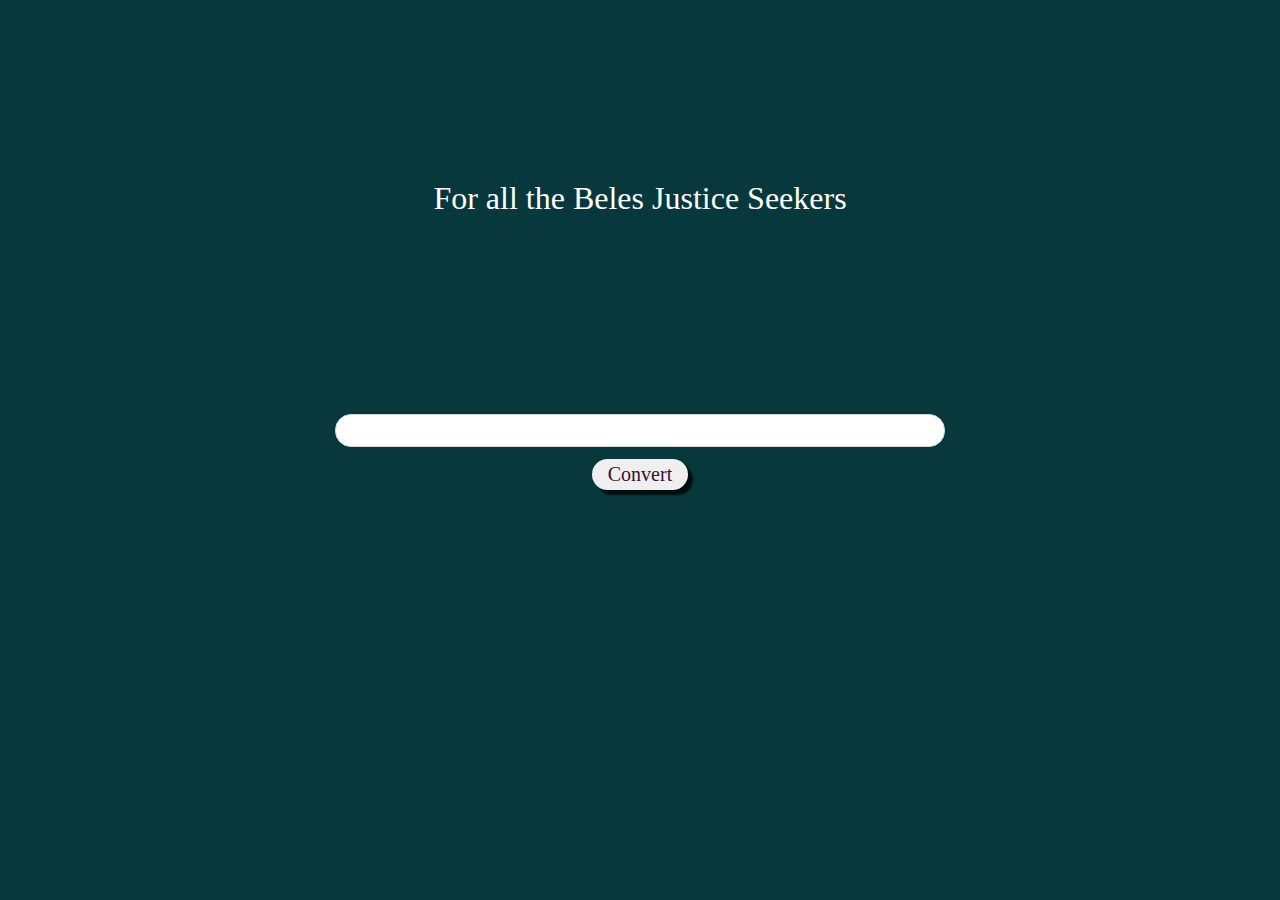
==== index.html @ 9f47d3c3 "fix: renamed beles.html to index.html" ====
<!DOCTYPE html>
<html lang="en">

<head>
    <meta charset="UTF-8">
    <meta name="viewport" content="width=device-width, initial-scale=1.0">
    <title>For our lovley beles justice seekers</title>
    <link rel="stylesheet" href="css/beles.css">
    <script defer src="javascript/beles.js"></script>
</head>

<body>
    <h1 class="header">For all the Beles Justice Seekers</h1>
    <form class="geez-form" onsubmit="handleSubmit(event)">
        <input name="geezinput" type="text" class="geez-input">
        <button name="submit" type="submit" class="submit-btn">Convert</button>
    </form>
    <p class="latin-text">Geli meli</p>
</body>

</html>
---- css/beles.css ----
@import url("reset.css");

:root {
    --border-color: #D6D6D6;
    --btn-color: #361134;
    --bg-color: #07393C;
    --text-color: #CCCCCC;
    --header-color: white;
}


body {
    width: 100vw;
    height: 100vh;
    display: grid;
    place-content: center;
    background-color: var(--bg-color);
}


.header {
    position: absolute;
    top: 20%;
    left: 0;
    right: 0;
    text-align: center;
    font: 2rem Georgia, serif;
    color: var(--header-color);
}


.geez-form {
    display: flex;
    flex-flow: column nowrap;
    align-items: center;
}


.geez-input {
    min-width: min(80ch, 70vw);
    padding: 0.5rem;
    margin: 0.5rem;
    border-radius: 1rem;
    border: 1px solid var(--border-color);
    
}


.submit-btn {
    padding: 0.25rem 1rem;
    margin: 0.25rem;
    font: 1.25rem Georgia, serif;
    border: none;
    border-radius: 1rem;
    color: var(--btn-color);
    box-shadow: 5px 5px 2px 0px rgba(0,0,0,0.75);
    transition: all 0.3s ease-in-out;
}

.submit-btn:hover {
    transform: scale(1.02);
}

.latin-text {
    display: none;
    width: min(80ch, 80vw);
    max-width: 80vh;
    margin-top: 2rem;
    overflow-y: scroll;
    font: 1rem Georgia, serif;
    color: var(--text-color);
}
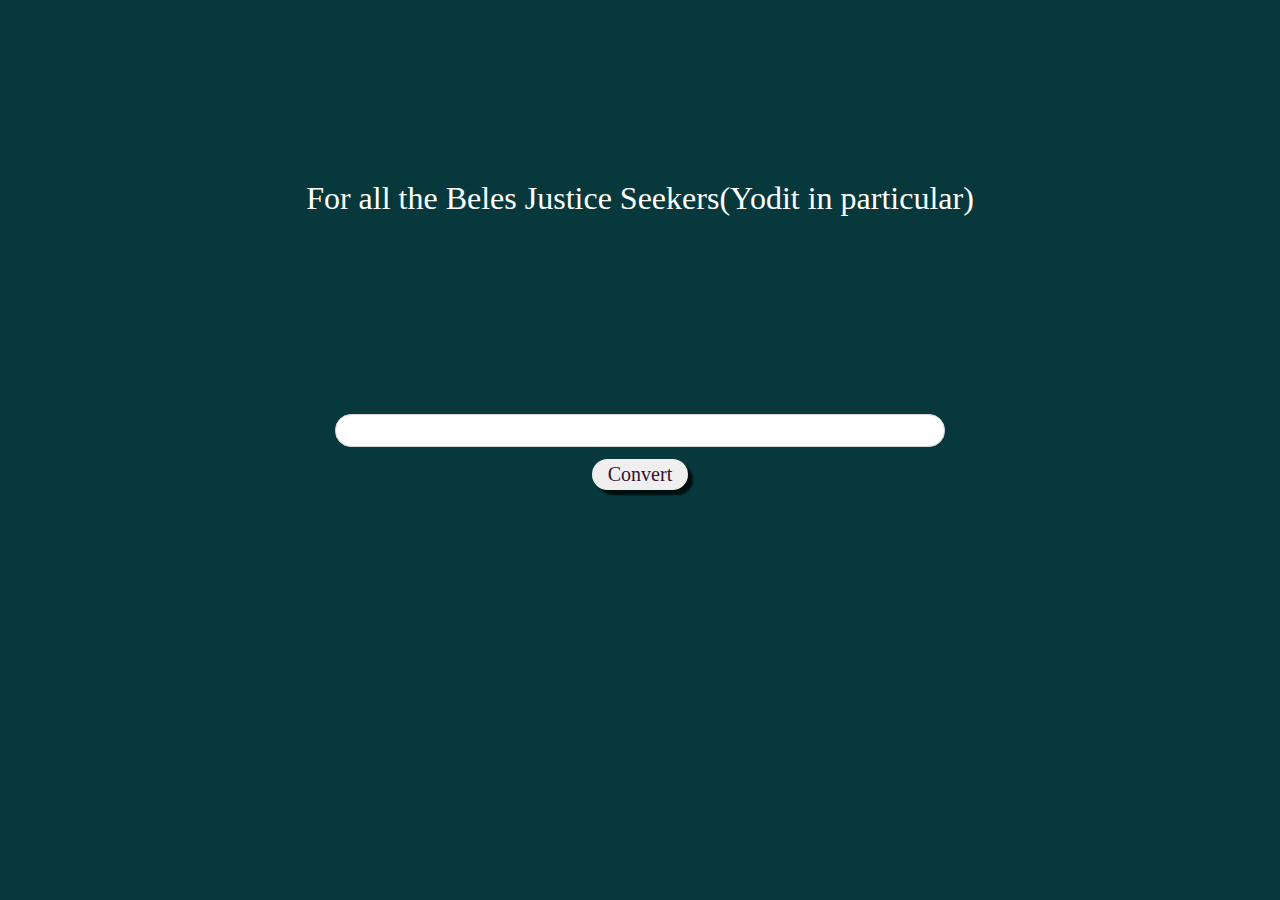
==== commit 1256f3c2: "feat: sily feature to joke with Y" ====
--- a/index.html
+++ b/index.html
@@ -10,7 +10,7 @@
 </head>
 
 <body>
-    <h1 class="header">For all the Beles Justice Seekers</h1>
+    <h1 class="header">For all the Beles Justice Seekers(Yodit in particular)</h1>
     <form class="geez-form" onsubmit="handleSubmit(event)">
         <input name="geezinput" type="text" class="geez-input">
         <button name="submit" type="submit" class="submit-btn">Convert</button>
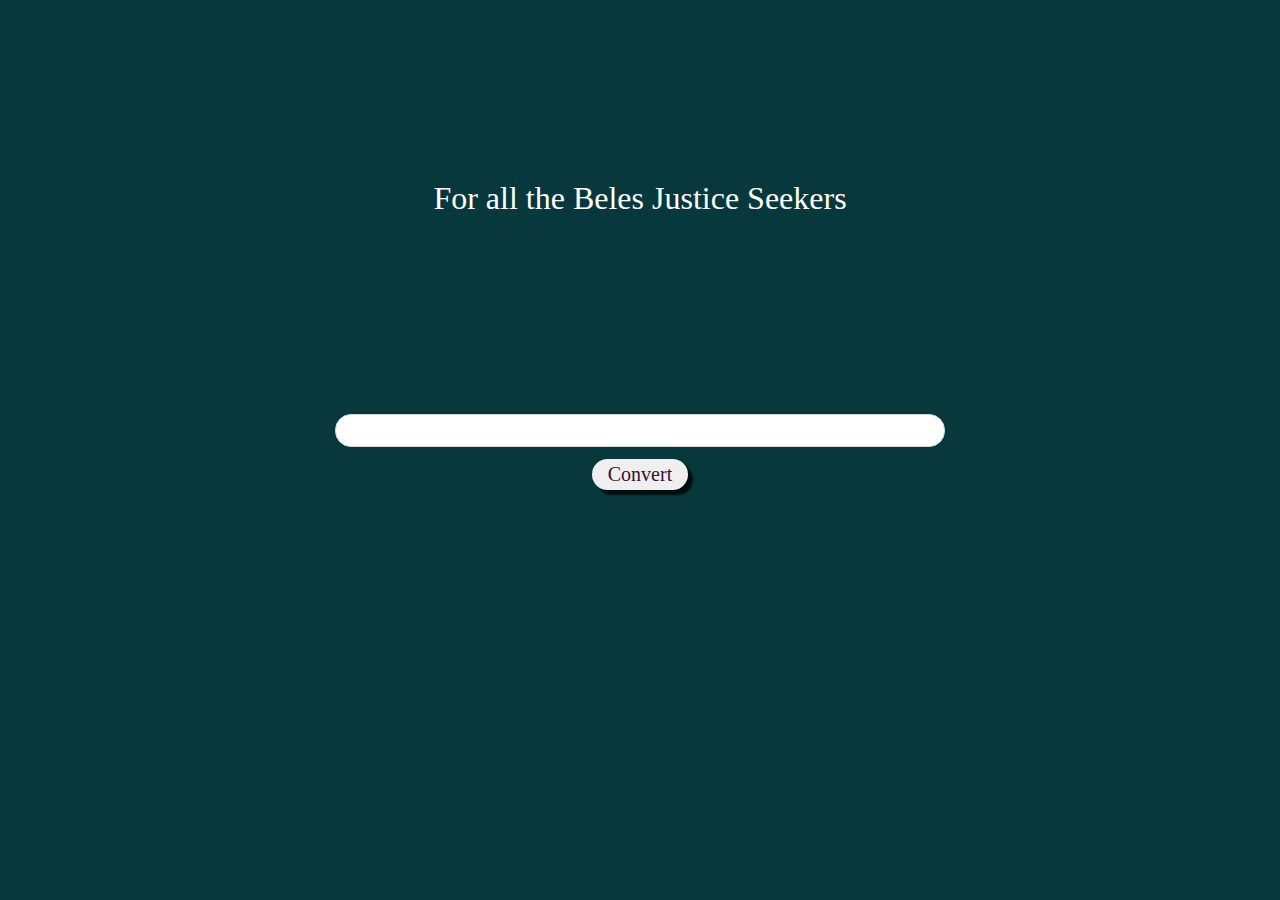
==== commit dc1fedc1: "fix: Removed Yodit references" ====
--- a/index.html
+++ b/index.html
@@ -10,9 +10,9 @@
 </head>
 
 <body>
-    <h1 class="header">For all the Beles Justice Seekers(Yodit in particular)</h1>
+    <h1 class="header">For all the Beles Justice Seekers</h1>
     <form class="geez-form" onsubmit="handleSubmit(event)">
-        <input name="geezinput" type="text" class="geez-input">
+        <input name="geezinput" type="text" class="geez-input" oninput="handleSubmit(event)">
         <button name="submit" type="submit" class="submit-btn">Convert</button>
     </form>
     <p class="latin-text">Geli meli</p>
